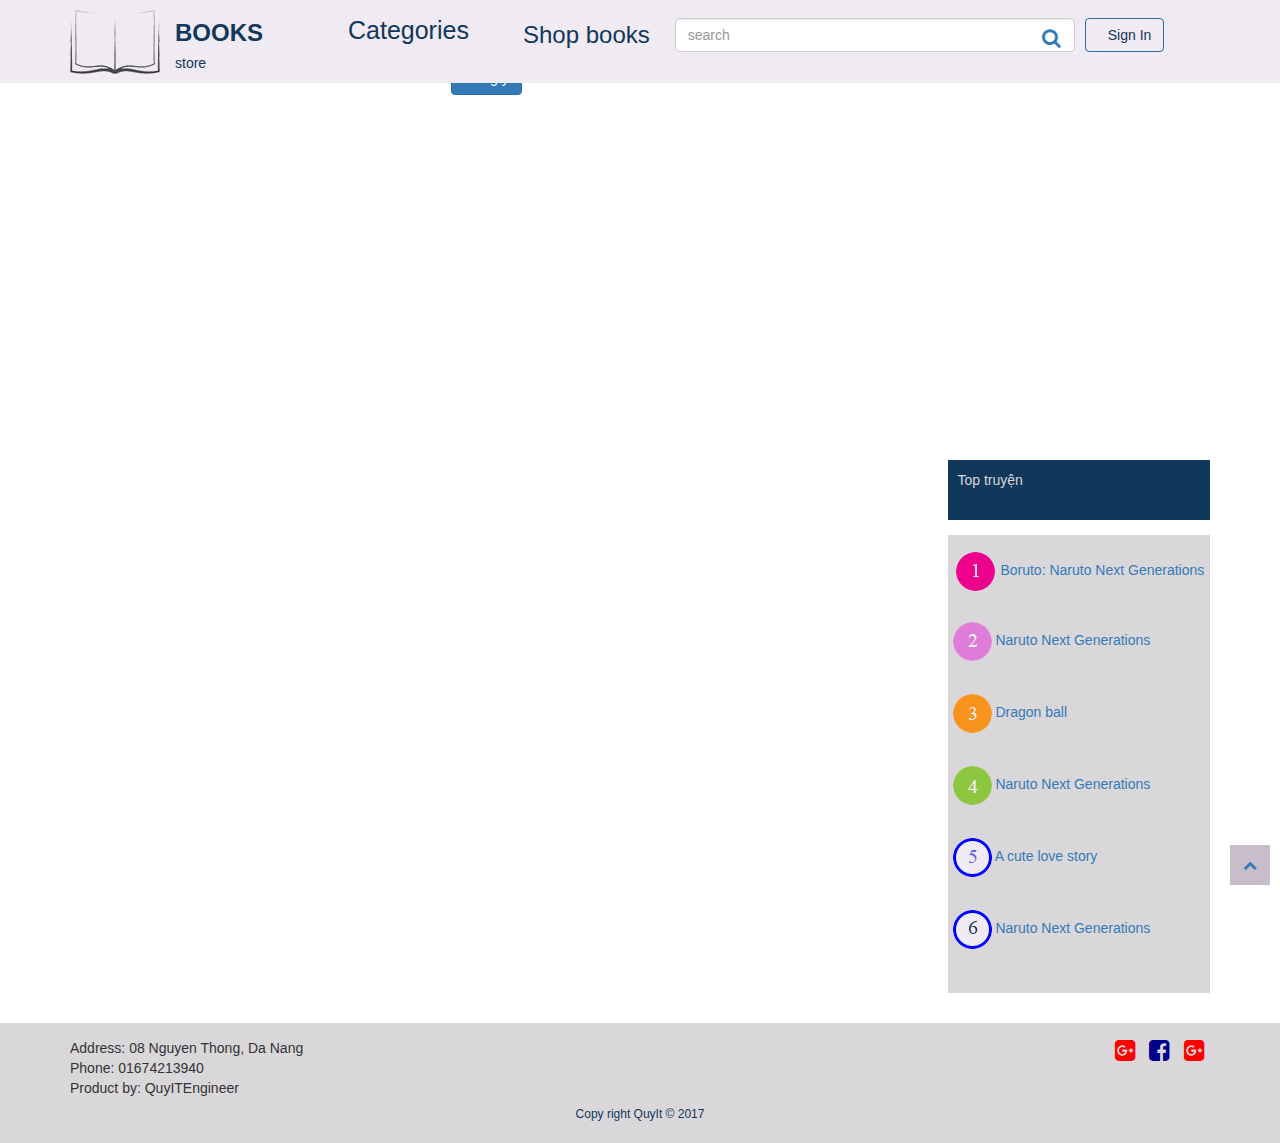
==== buy_book_doraemon.html @ a125157a "finish css" ====
<!DOCTYPE html>
<html>
<head>
	<meta charset="UTF-8" name="viewport" content="width=device-width, initial-scale=1">
	<title>Books store</title>
	<link rel="stylesheet" href="css/font-awesome.min.css">
	<link rel="stylesheet" type="text/css" href="css/header.css">
	<link rel="stylesheet" type="text/css" href="css/footer.css">
	<link rel="stylesheet" type="text/css" href="css/common.css">
	<link rel="stylesheet" type="text/css" href="css/info.css">
	<link rel="stylesheet" type="text/css" href="css/buy_book_doraemon.css">
	<link rel="stylesheet" type="text/css" href="css/bootstrap.min.css">
	</head>
<body>
	<div id="wapper">
		<header>
		<div class="container">
			<div class="header main">
				<div class="logo">
					
					<div class="image_logo">
						<a href="index.html">
							<img src="images/book_logo.png">
						</a>
					</div>
					<a href="index.html">
						<div class="image_text">
							<p><h3><b>BOOKS</b></h3><h5>store</h5></p>
							
						</div>
					</a>
				</div>
				<nav class="navbar navbar-default" role="navigation" id="navbar_header">
					<div class="container-fluid">
						<!-- Brand and toggle get grouped for better mobile display -->
						<div class="navbar-header">
							<button type="button" class="navbar-toggle" data-toggle="collapse" data-target=".navbar-ex1-collapse">
								<span class="sr-only">Toggle navigation</span>
								<span class="icon-bar"></span>
								<span class="icon-bar"></span>
								<span class="icon-bar"></span>
							</button>
						</div>
				
						<!-- Collect the nav links, forms, and other content for toggling -->
						<div class="collapse navbar-collapse navbar-ex1-collapse">
							<div class="menu_header_list">
									<ul>
										<li>
											<a href="/index.html">Categories</a>

										</li>
											<ul class="ul1">
										        <li><a href="#">Truyện tranh</a></li>
										        <li><a href="#">Truyện bộ</a></li>
									        </ul>
									        <ul class="ul2">
									        	 <li><a href="#">Truyện dài</a></li>
										        <li><a href="#">Truyện dân gian</a></li>
									        </ul>
									</ul>
								</div>
							<ul class="nav navbar-nav">
								<li><a href="#" id="shop_book">Shop books</a></li>
							</ul>
							<form action="" class="search-form">
				                <div class="form-group has-feedback">
				            		<input type="text" class="form-control" name="search" id="search" placeholder="search">
				              		<a href="#"><span class="fa fa-search fa-fw"></span></a>
				            	</div>
				            </form>
							<button type="button" class="btn btn-primary sing_in">
								<a class="sing_in" href="signin.html">Sign In</a>
							</button>
						</div><!-- /.navbar-collapse -->
					</div>
				</nav>
			</div>
		</div>
	</header>

        <div class="container">
            <div class="row">
                <div class="col-xs-9 col-sm-9 col-md-9 col-lg-9">
                    
					<div class="textThongBao">
						<p id="demo" title="yourMap">Xin xác thực vị trí của bạn để chúng tôi giao hàng</p>
					</div>
					<button class="btn btn-primary" onclick="getLocation();">Đồng ý</button>

					<div id="mapholder" ></div>
                </div>
                <div class="col-xs-3 col-sm-3 col-md-3 col-lg-3">
                    <div class="title_new_story">
                        <p class="color_text">Fans of Books store</p>
                    </div>
                    <div class="content_new_face">
                        <iframe src="https://www.facebook.com/plugins/page.php?href=https%3A%2F%2Fwww.facebook.com%2Ftiengnhatgiaotiepdanang%2F&tabs=timeline&width=265&height=350&small_header=true&adapt_container_width=true&hide_cover=false&show_facepile=true&appId" width="255" height="350" style="border:none;overflow:hidden" scrolling="no" frameborder="0" allowTransparency="true"></iframe>
                    </div>
                    <div class="title_new_story">
						<p class="color_text">Top truyện</p>
					</div>
					<div class="content_top_story">
						<div class="top_xephang">
							<img src="images/icon_top.png">
							<a href="#" class="text_top">Boruto: Naruto Next Generations</a>
						</div>
						<div class="top_xephang">
							<img src="images/icon_top02.png">
							<a href="#" class="text_top">Naruto Next Generations</a>
						</div>
						<div class="top_xephang">
							<img src="images/icon_top03.png">
							<a href="#" class="text_top">Dragon ball</a>
						</div>
						<div class="top_xephang">
							<img src="images/icon_top04.png">
							<a href="#" class="text_top">Naruto Next Generations</a>
						</div>
						<div class="top_xephang">
							<img src="images/icon_top05.png">
							<a href="#" class="text_top">A cute love story</a>
						</div>
						<div class="top_xephang">
							<img src="images/icon_top06.png">
							<a href="#" class="text_top">Naruto Next Generations</a>
						</div>
						
					</div>
                </div>
            </div>
        </div>
        
		<div class="up">
			<div class="gototop">
				<a href="#"><span class="fa fa-chevron-up fa-fw"></span></a>
			</div>
		</div>

        <footer>
            <div class="container">
                <div class="wdth_footer_60">
                    <p>Address: 08 Nguyen Thong, Da Nang <br>
                        Phone: 01674213940 <br>
                        Product by: QuyITEngineer</p>
                </div>
                <div class="wdth_footer_40">
                    <span class="fa fa-google-plus-square fa-fw"></span>
                    <span class="fa fa-facebook-square fa-fw"></span>
                    <span class="fa fa-google-plus-square fa-fw"></span>

                </div>
                <div class="book_text_center">
                    <h6>Copy right QuyIt &copy 2017</h6>
                </div>
            </div>
        </footer>
	</div>

	
<script>
    	var x = document.getElementById("demo");

function getLocation() {
    if (navigator.geolocation) {
        navigator.geolocation.getCurrentPosition(showPosition, showError);
    } else {
        x.innerHTML = "Geolocation is not supported by this browser.";
    }
}

function showPosition(position) {
    var latlon = position.coords.latitude + "," + position.coords.longitude;
    var img_url = "https://maps.googleapis.com/maps/api/staticmap?center="
    +latlon+"&zoom=14&size=850x300&key=AIzaSyBu-916DdpKAjTmJNIgngS6HL_kDIKU0aU";
    document.getElementById("mapholder").innerHTML = "<img src='"+img_url+"'>";
}
// get a free API key from Google.

function showError(error) {
    switch(error.code) {
        case error.PERMISSION_DENIED:
            x.innerHTML = "User denied the request for Geolocation."
            break;
        case error.POSITION_UNAVAILABLE:
            x.innerHTML = "Location information is unavailable."
            break;
        case error.TIMEOUT:
            x.innerHTML = "The request to get user location timed out."
            break;
        case error.UNKNOWN_ERROR:
            x.innerHTML = "An unknown error occurred."
            break;
    }
}
</script>

    <script type="text/javascript" src="js/jquery.min.js"></script>
    <script type="text/javascript" src="js/bootstrap.js"></script>
    

</body>
</html>
---- css/header.css ----
header{
	height: 83px;
	width: 100%;
	background-color: #f0eaf2;
	position: fixed;
	z-index: 1;
}
#shop_book{
	    color: #11375b;
	}
nav#navbar_header {
    float: left;
    width: 80%;
    background-color: #f0eaf2;
    border: none;
    font-size: 24px;
    margin-top: 10px;
}
.header.main{
	display: flex;
	margin: auto;
	position: relative;
}
.logo{
	float: left;
	width: 20%;
	position: relative;
}
.image_logo{
	position: absolute;
	top: 10px;
}
.image_text{
	position: absolute;
	left: 105px;
	color: #11375b;
}
.menu_header_list ul, .menu_header_list li{
	list-style: none;
	margin: 0px;
	padding: 0px;
	position: relative;
	float: left;
	z-index: 1;
}
.menu_header_list ul li a{
	width: 160px;
	height: 38px;
	display: block;
	text-decoration: none;
	font-size: 25px;
	line-height: 40px;
	background-color: #f0eaf2;
	color: #11375b;
}
.menu_header_list ul ul li a{
	width: 150px;
	text-align: left;
	padding-left: 0px;
	font-size: 16px;
}
.menu_header_list li a:hover{
	background-color: #dad7db;
}
.menu_header_list ul ul{
	position: absolute;
	top: 38px;
	visibility: hidden;
}
.menu_header_list ul:hover ul{
	visibility: visible;

}
ul.ul2 {
	position: absolute;
	left: 130px;
}
.search-form {
	float: left;
	position: relative;
	top: 8px;
	width: 400px;
	margin-left: 10px;
}
.sing_in{
	margin-left: 10px;
	text-decoration: none;
	list-style: none;
	background-color: #f0eaf2;
	color: #11375b;
}
.sing_in:hover{
	background-color: #f0eaf2;
	color: #11375b;
	list-style: none;
	text-decoration: none;
}

.menu_header_list {margin-left: 20px;}
span.fa.fa-search.fa-fw {
	position: absolute;
	top: 10px;
	font-size: 20px;
	right: 10px;
}
.menu_logo{
	float: left;
	width: 80%;
	height: 80px;
}
button.btn.btn-primary.sing_in {
    background-color: #f0eaf2;
    color: #11375b;
    margin-top: 8px;
}
@media only screen and (max-width: 1360px){
	nav#navbar_header {
	    float: left;
	    width: 80%;
	    background-color: #f0eaf2;
	    border: none;
	    font-size: 24px;
	    margin-top: 10px;
	}
	.logo {
	    float: left;
	    width: 20%;
	    position: relative;
	}
	
}
@media only screen and (max-width: 992px) and (min-width: 768px){
	.menu_header_list ul li a {
	    width: 125px;
	    height: 38px;
	    display: block;
	    text-decoration: none;
	    font-size: 20px;
	    line-height: 40px;
	    background-color: #f0eaf2;
	    color: #11375b;
	    margin-top: 5px;
	}
	.navbar-default .navbar-nav>li>a {
	    color: #11375b;
	    font-size: 20px;
	}
	.search-form {
	    float: left;
	    position: relative;
	    top: 8px;
	    width: 103px;
	    margin-left: 10px;
	}
	nav#navbar_header {
	    float: left;
	    width: 85%;
	    background-color: #f0eaf2;
	    border: none;
	    font-size: 24px;
	    margin-left: 80px;
	    margin-top: 10px;
	}
	.logo {
	    float: left;
	    width: 15%;
	    position: relative;
	}
}
@media only screen and (max-width: 1200px) and (min-width: 992px){
	.menu_header_list ul li a {
	    width: 160px;
	    height: 38px;
	    display: block;
	    text-decoration: none;
	    font-size: 20px;
	    line-height: 40px;
	    background-color: #f0eaf2;
	    color: #11375b;
	    margin-top: 5px;
	}
	.navbar-default .navbar-nav>li>a {
	    color: #11375b;
	    font-size: 20px;
	}
	.search-form {
	    float: left;
	    position: relative;
	    top: 8px;
	    width: 172px;
	    margin-left: 10px;
	}
	nav#navbar_header {
	    float: left;
	    width: 80%;
	    background-color: #f0eaf2;
	    border: none;
	    font-size: 24px;
	    margin-left: 80px;
	    margin-top: 10px;
	}
	.logo {
	    float: left;
	    width: 20%;
	    margin-left: 50px;
	    position: relative;
	}
}
/*@media only screen and (max-width: 768px){
	.menu_header_list ul li a {
	    width: 160px;
	    height: 38px;
	    display: block;
	    text-decoration: none;
	    font-size: 20px;
	    line-height: 40px;
	    background-color: #f0eaf2;
	    color: #11375b;
	    margin-top: 5px;
	}
	.navbar-default .navbar-nav>li>a {
	    color: #11375b;
	    font-size: 20px;
	}
	.search-form {
	    float: left;
	    position: relative;
	    top: 8px;
	    width: 200px;
	    margin-left: 10px;
	}
	nav#navbar_header {
	    float: left;
	    width: 70%;
	    background-color: #f0eaf2;
	    border: none;
	    font-size: 24px;
	    margin-left: 80px;
	    margin-top: 10px;
	}
	.logo {
	    float: left;
	    width: 20%;
	    margin-left: 50px;
	    position: relative;
	}
}*/
@media only screen and (max-width: 768px){
	
	nav#navbar_header {
	    float: left;
	    width: 85%;
	    background-color: #f0eaf2;
	    border: none;
	    font-size: 24px;
	    margin-left: 80px;
	    /* margin-top: 10px; */
	}
	.logo {
	    float: left;
	    width: 15%;
	    margin-left: 50px;
	    position: relative;
	    z-index: 1;
	}
	.search-form {
	    float: left;
	    position: relative;
	    top: 8px;
	    width: 98px;
	    margin-left: 10px;
	}
	.navbar-default .navbar-nav>li>a {
	    color: #11375b;
	    font-size: 16px;
	    margin-top: -5px;
	}
	.menu_header_list ul li a {
	    width: 100px;
	    height: 38px;
	    display: block;
	    text-decoration: none;
	    font-size: 16px;
	    line-height: 40px;
	    background-color: #f0eaf2;
	    color: #11375b;
	    margin-top: 0px;
	}
	.menu_header_list ul li a {
	    width: 100px;
	    height: 38px;
	    display: block;
	    text-decoration: none;
	    font-size: 16px;
	    line-height: 40px;
	    background-color: #f0eaf2;
	    color: #11375b;
	    margin-top: 0px;
	}

}
---- css/footer.css ----
.book_text_center{
		/* padding-bottom: 5%; */
		text-align: center;
		color: #11375b;
		clear: both;
	}
	span.fa.fa-google-plus-square.fa-fw {
		font-size: 24px;
		color: red;
	}

	span.fa.fa-facebook-square.fa-fw {
		font-size: 24px;
		color: darkblue;
	}
	footer{
		margin-top: 30px;
		height: 120px;
		clear: both;
		background-color: #dad7db;
	}
	.wdth_footer_60{
		float: left;
		width: 60%;
		margin-top: 15px;
	}
	.wdth_footer_40{
		float: left;
		width: 40%;
		margin-top: 15px;
		text-align: right;
	}
	.author-web{
		list-style: square;
	}
---- css/common.css ----
.color_text{
		color: #dad7db;
	}
	body{
		/*width: 1920px;*/
		padding: 0px;
		margin: 0px;
		font-family: "Open Sans", Sans-serif;
		/* font-size: 14px;*/
	}
	/*@media all and (max-width: 1366px) {
	   body {
		width: 1136px;
		  font-family: Verdana,sans-serif;
		 font-size: 14px;
	   }
	}*/
	/*@media all and (max-width: 1366px){
		 #layout{
			width: 1170px;
			display: flex;
			margin: auto;
		}
	}
	@media all and (max-width: 1366px){
		#header{
			height: 150px;
			width: 1366px;
			background-color: #11375b;
		}
	}*/
div#wapper {
    width: 100%;
    margin: 0px;
    padding: 0px;
}

.container {
    padding-left: 0px;
    padding-right: 0px;
}
.gototop {
    position: fixed;
    bottom: 15px;
    right: 10px;
    width: 40px;
    height: 40px;
    background-color: #c7bdcb;
    text-align: center;
    padding-top: 10px;
    animation-name: gototop;
    animation-duration: 4s; 
}
::-webkit-scrollbar {
    width: 12px;
}

::-webkit-scrollbar-track {
    -webkit-box-shadow: inset 0 0 6px rgba(0,0,0,0.3);
    border-radius: 10px;
}

::-webkit-scrollbar-thumb {
    border-radius: 10px;
    -webkit-box-shadow: inset 0 0 6px rgba(0,0,0,0.5);
}

@keyframes  gototop{
	from{ background-color: 	#FFEBCD }
	to{background-color: 	#c7bdcb}
}
---- css/info.css ----
.title_new_story {
    margin-top: 15px;
    background-color: #11375b;
    height: 60px;
    padding-top: 10px;
    padding-left: 10px;
}
.content_new_face {
    margin-top: 15px;
}
.title_link{
    background-image: url("../images/info/link_title.png");
    width: 112px;
    height: 64px;
    position: relative;
    margin-top: 14px;
    padding-top: 20px;
    padding-left: 5px;
}
.content_info{
    background-color: #dad7db;
    width: 100%;
    height: 1300px;
    margin-top: 15px;
    padding: 5px 0px 0px 5px;
}
.content-introduction{
    clear: both;
    margin-left: 5px;
}
.introduction{
    border-top: solid 5px  #11375b;
    padding-top: 10px;
}
p.introduction:first-letter{
    font-size: 3em;
}

.info-story {
    padding: 5px 0px 0px 15px;
}

.row.gioi_thieu {
    position: relative;
}

.read-and-buy {
    position: absolute;
    bottom: 0px;
    right: 20%;
}

.all-chapter {
    padding-left: 5px;
}
.content_top_story {
    height: 458px;
    margin-top: 15px;
    background-color: #dad7db;
}
.top_xephang {
    padding-top: 15px;
    padding-left: 5px;
    height: 72px;
}

.col-xs-7.col-sm-7.col-md-7.col-lg-7.more_info {
    position: static;
}
#image_big_info{
    width: 100%;
}
#chapter01:visited {
    color:  #8A2BE2;
    text-decoration: none;
}
#chapter01:hover {
    color: black;
}
.white_space{
    white-space: pre-line;
}
#name-story{
    font-weight: bold;
    border-bottom: 10px solid transparent;
    padding-bottom: 15px;
    margin-right: 15px;
    -webkit-border-image: url(../images/border.png) 30 stretch; /* Safari 3.1-5 */
    -o-border-image: url(../images/border.png) 30 stretch; /* Opera 11-12.1 */
    border-image: url(../images/border.png) 30 stretch;
}
.overflow-chapter{
    height: 317px;
    overflow: auto;
}

.hover_button_info{
    vertical-align: middle;
    width: auto;
    height: auto;
    background: none;
    transition: width 2s, height 2s;
}
.hover_button_info:hover {
    width: 180px;
}
---- css/buy_book_doraemon.css ----
[title~=yourMap] {
	border-bottom:  1px solid black;
}
div.textThongBao>p{
	margin-top: 30px;
}
div.textThongBao+button{
	margin-left: 45%;
}
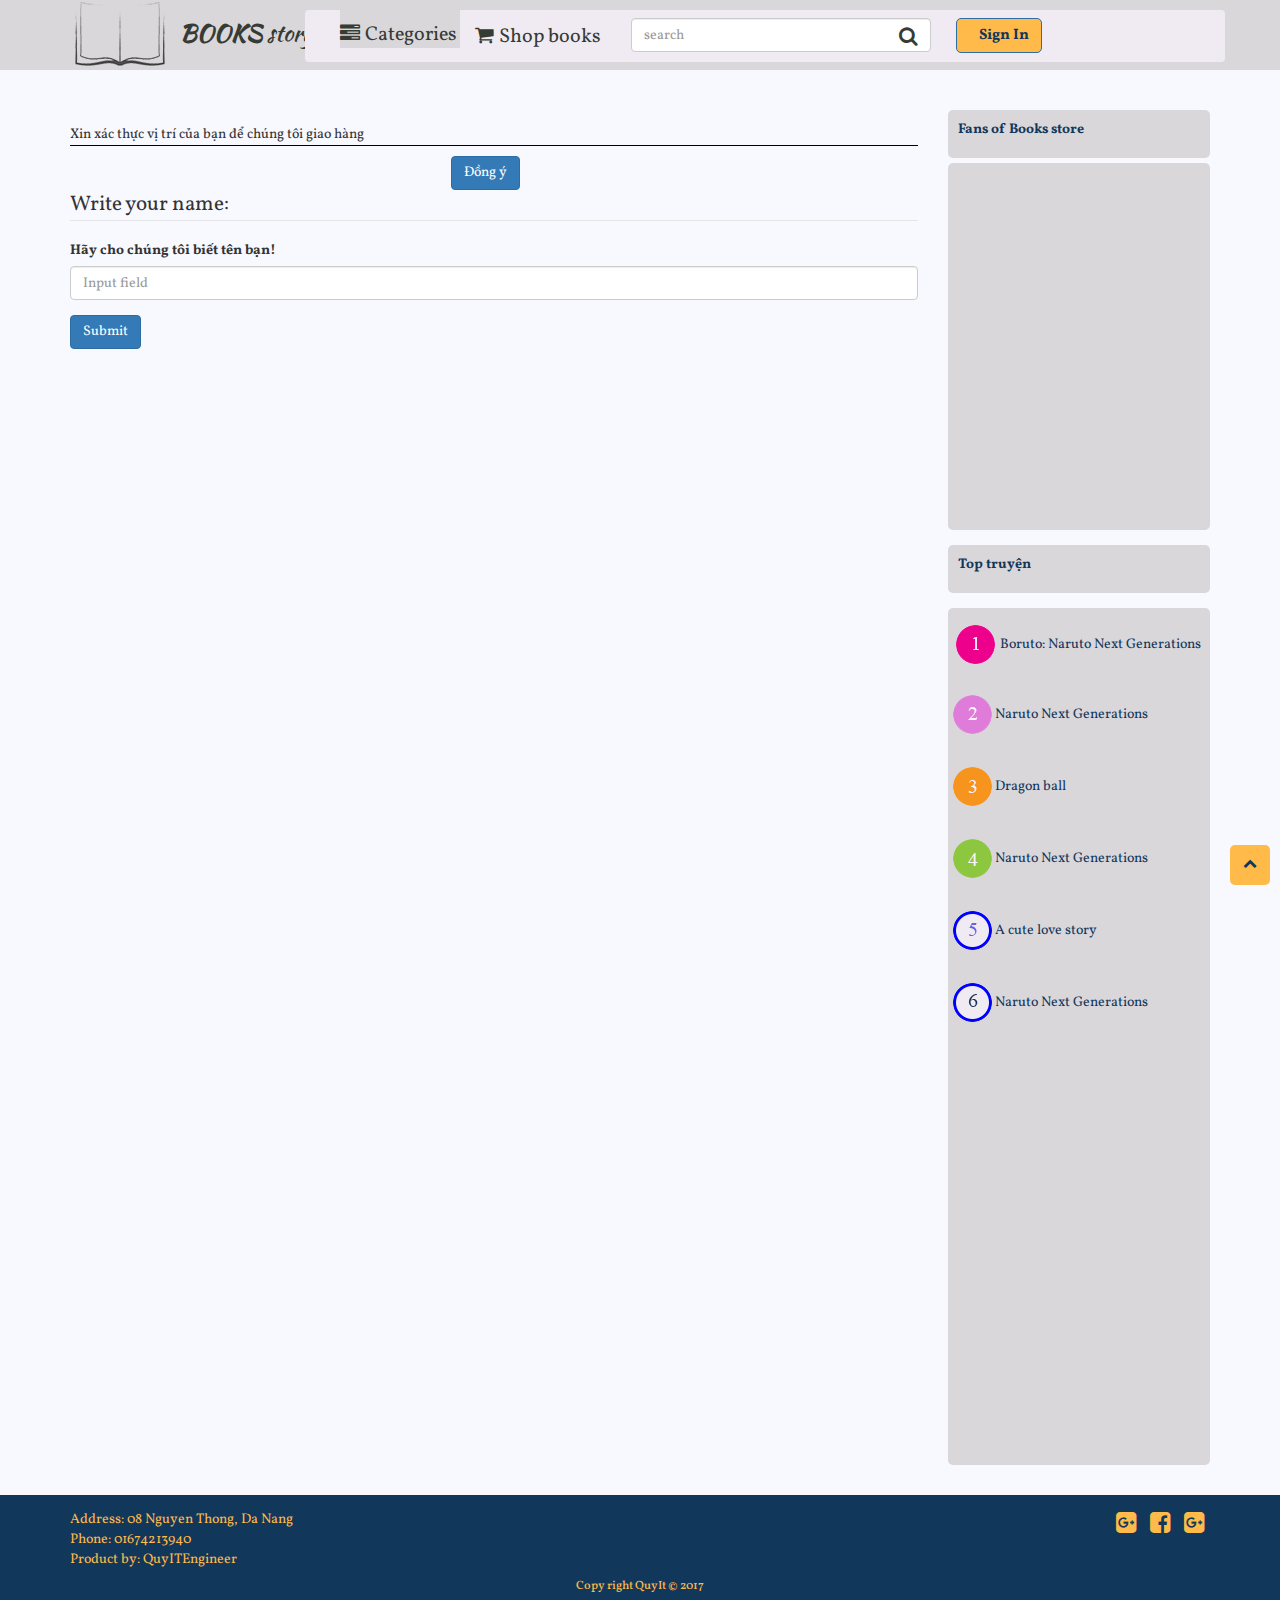
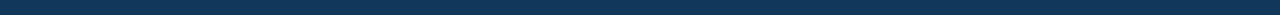
==== commit 78a5bbbc: "beautyful" ====
--- a/buy_book_doraemon.html
+++ b/buy_book_doraemon.html
@@ -3,134 +3,155 @@
 <head>
 	<meta charset="UTF-8" name="viewport" content="width=device-width, initial-scale=1">
 	<title>Books store</title>
+	<link href="https://fonts.googleapis.com/css?family=Vollkorn" rel="stylesheet">
+    <link href="https://fonts.googleapis.com/css?family=Kaushan+Script" rel="stylesheet">
+	<link rel="stylesheet" type="text/css" href="css/bootstrap.min.css">
 	<link rel="stylesheet" href="css/font-awesome.min.css">
 	<link rel="stylesheet" type="text/css" href="css/header.css">
 	<link rel="stylesheet" type="text/css" href="css/footer.css">
 	<link rel="stylesheet" type="text/css" href="css/common.css">
 	<link rel="stylesheet" type="text/css" href="css/info.css">
 	<link rel="stylesheet" type="text/css" href="css/buy_book_doraemon.css">
-	<link rel="stylesheet" type="text/css" href="css/bootstrap.min.css">
 	</head>
 <body>
 	<div id="wapper">
 		<header>
-		<div class="container">
-			<div class="header main">
-				<div class="logo">
+			<div class="container">
+				<div class="header main">
+					<div class="logo">
+						
+						<div class="image_logo">
+							<a href="index.html">
+								<img src="images/book_logo.png">
+							</a>
+						</div>
+						<a href="index.html">
+							<div class="image_text">
+								<p><h3 class="textlogo_h3"><b>BOOKS</b>&nbsp<span class="story">story</span></h3></p>
+								
+							</div>
+						</a>
+					</div>
+					<nav class="navbar navbar-default" role="navigation" id="navbar_header">
+						<div class="container-fluid">
+							<!-- Brand and toggle get grouped for better mobile display -->
+							<div class="navbar-header">
+								<button type="button" class="navbar-toggle" data-toggle="collapse" data-target=".navbar-ex1-collapse">
+									<span class="sr-only">Toggle navigation</span>
+									<span class="icon-bar"></span>
+									<span class="icon-bar"></span>
+									<span class="icon-bar"></span>
+								</button>
+							</div>
 					
-					<div class="image_logo">
-						<a href="index.html">
-							<img src="images/book_logo.png">
-						</a>
-					</div>
-					<a href="index.html">
-						<div class="image_text">
-							<p><h3><b>BOOKS</b></h3><h5>store</h5></p>
-							
+							<!-- Collect the nav links, forms, and other content for toggling -->
+							<div class="collapse navbar-collapse navbar-ex1-collapse">
+								<div class="menu_header_list">
+										<ul>
+											<li>
+												<a href="/index.html">
+													<span class="fa fa-tasks fw"></span>Categories</a>
+
+											</li>
+												<ul class="ul1">
+											        <li><a href="#">Truyện tranh</a></li>
+											        <li><a href="#">Truyện bộ</a></li>
+										        </ul>
+										        <ul class="ul2">
+										        	 <li><a href="#">Truyện dài</a></li>
+											        <li><a href="#">Truyện hay</a></li>
+										        </ul>
+										</ul>
+									</div>
+								<ul class="nav navbar-nav">
+									<li><a href="#" id="shop_book">
+										<span class="fa fa-shopping-cart fw"></span>Shop books</a>
+									</li>
+								</ul>
+								<form action="" class="search-form">
+					                <div class="form-group has-feedback">
+					            		<input type="text" class="form-control" name="search" id="search" placeholder="search">
+					              		<a href="#"><span id="search-icon" class="fa fa-search fa-fw"></span></a>
+					            	</div>
+					            </form>
+								<button type="button" class="btn btn-primary sing_in">
+									<a class="sing_in" href="signin.html">Sign In</a>
+								</button>
+							</div><!-- /.navbar-collapse -->
 						</div>
-					</a>
-				</div>
-				<nav class="navbar navbar-default" role="navigation" id="navbar_header">
-					<div class="container-fluid">
-						<!-- Brand and toggle get grouped for better mobile display -->
-						<div class="navbar-header">
-							<button type="button" class="navbar-toggle" data-toggle="collapse" data-target=".navbar-ex1-collapse">
-								<span class="sr-only">Toggle navigation</span>
-								<span class="icon-bar"></span>
-								<span class="icon-bar"></span>
-								<span class="icon-bar"></span>
-							</button>
+					</nav>
+				</div>
+			</div>
+		</header>
+
+    <div class="container fix_header">
+        <div class="row">
+            <div class="col-xs-9 col-sm-9 col-md-9 col-lg-9">
+                
+				<div class="textThongBao">
+					<p id="demo" title="yourMap">Xin xác thực vị trí của bạn để chúng tôi giao hàng</p>
+				</div>
+				<button class="btn btn-primary" onclick="getLocation();">Đồng ý</button>
+
+				<div id="mapholder" ></div>
+				<div class="ap-dung-jquery">
+					<form action="javascript:void(0)" method="" role="form">
+						<legend>Write your name:</legend>
+					
+						<div class="form-group">
+							<label for="">Hãy cho chúng tôi biết tên bạn!</label>
+							<input type="text" class="form-control" id="input_your_name" placeholder="Input field">
 						</div>
-				
-						<!-- Collect the nav links, forms, and other content for toggling -->
-						<div class="collapse navbar-collapse navbar-ex1-collapse">
-							<div class="menu_header_list">
-									<ul>
-										<li>
-											<a href="/index.html">Categories</a>
-
-										</li>
-											<ul class="ul1">
-										        <li><a href="#">Truyện tranh</a></li>
-										        <li><a href="#">Truyện bộ</a></li>
-									        </ul>
-									        <ul class="ul2">
-									        	 <li><a href="#">Truyện dài</a></li>
-										        <li><a href="#">Truyện dân gian</a></li>
-									        </ul>
-									</ul>
-								</div>
-							<ul class="nav navbar-nav">
-								<li><a href="#" id="shop_book">Shop books</a></li>
-							</ul>
-							<form action="" class="search-form">
-				                <div class="form-group has-feedback">
-				            		<input type="text" class="form-control" name="search" id="search" placeholder="search">
-				              		<a href="#"><span class="fa fa-search fa-fw"></span></a>
-				            	</div>
-				            </form>
-							<button type="button" class="btn btn-primary sing_in">
-								<a class="sing_in" href="signin.html">Sign In</a>
-							</button>
-						</div><!-- /.navbar-collapse -->
-					</div>
-				</nav>
-			</div>
-		</div>
-	</header>
-
-        <div class="container">
-            <div class="row">
-                <div class="col-xs-9 col-sm-9 col-md-9 col-lg-9">
-                    
-					<div class="textThongBao">
-						<p id="demo" title="yourMap">Xin xác thực vị trí của bạn để chúng tôi giao hàng</p>
-					</div>
-					<button class="btn btn-primary" onclick="getLocation();">Đồng ý</button>
-
-					<div id="mapholder" ></div>
-                </div>
-                <div class="col-xs-3 col-sm-3 col-md-3 col-lg-3">
-                    <div class="title_new_story">
-                        <p class="color_text">Fans of Books store</p>
-                    </div>
-                    <div class="content_new_face">
-                        <iframe src="https://www.facebook.com/plugins/page.php?href=https%3A%2F%2Fwww.facebook.com%2Ftiengnhatgiaotiepdanang%2F&tabs=timeline&width=265&height=350&small_header=true&adapt_container_width=true&hide_cover=false&show_facepile=true&appId" width="255" height="350" style="border:none;overflow:hidden" scrolling="no" frameborder="0" allowTransparency="true"></iframe>
-                    </div>
-                    <div class="title_new_story">
-						<p class="color_text">Top truyện</p>
-					</div>
-					<div class="content_top_story">
-						<div class="top_xephang">
-							<img src="images/icon_top.png">
-							<a href="#" class="text_top">Boruto: Naruto Next Generations</a>
-						</div>
-						<div class="top_xephang">
-							<img src="images/icon_top02.png">
-							<a href="#" class="text_top">Naruto Next Generations</a>
-						</div>
-						<div class="top_xephang">
-							<img src="images/icon_top03.png">
-							<a href="#" class="text_top">Dragon ball</a>
-						</div>
-						<div class="top_xephang">
-							<img src="images/icon_top04.png">
-							<a href="#" class="text_top">Naruto Next Generations</a>
-						</div>
-						<div class="top_xephang">
-							<img src="images/icon_top05.png">
-							<a href="#" class="text_top">A cute love story</a>
-						</div>
-						<div class="top_xephang">
-							<img src="images/icon_top06.png">
-							<a href="#" class="text_top">Naruto Next Generations</a>
-						</div>
-						
-					</div>
-                </div>
+						<button type="button" class="btn btn-primary" id="showname">Submit</button>
+					</form>
+					<div class="showvalue">
+						<h2></h2>
+					</div>
+				</div>
+            </div>
+            <div class="col-xs-3 col-sm-3 col-md-3 col-lg-3">
+                <div class="title_new_story">
+                    <p class="color_text">Fans of Books store</p>
+                </div>
+                <div class="content_new_face">
+                    <iframe src="https://www.facebook.com/plugins/page.php?href=https%3A%2F%2Fwww.facebook.com%2Ftiengnhatgiaotiepdanang%2F&tabs=timeline&width=265&height=350&small_header=true&adapt_container_width=true&hide_cover=false&show_facepile=true&appId" width="255" height="350" style="border:none;overflow:hidden" scrolling="no" frameborder="0" allowTransparency="true"></iframe>
+                </div>
+                <div class="title_new_story">
+					<p class="color_text">Top truyện</p>
+				</div>
+				<div class="content_top_story">
+					<div class="top_xephang">
+						<img src="images/icon_top.png">
+						<a href="#" class="text_top">Boruto: Naruto Next Generations</a>
+					</div>
+					<div class="top_xephang">
+						<img src="images/icon_top02.png">
+						<a href="#" class="text_top">Naruto Next Generations</a>
+					</div>
+					<div class="top_xephang">
+						<img src="images/icon_top03.png">
+						<a href="#" class="text_top">Dragon ball</a>
+					</div>
+					<div class="top_xephang">
+						<img src="images/icon_top04.png">
+						<a href="#" class="text_top">Naruto Next Generations</a>
+					</div>
+					<div class="top_xephang">
+						<img src="images/icon_top05.png">
+						<a href="#" class="text_top">A cute love story</a>
+					</div>
+					<div class="top_xephang">
+						<img src="images/icon_top06.png">
+						<a href="#" class="text_top">Naruto Next Generations</a>
+					</div>
+					
+				</div>
             </div>
         </div>
+    </div>
         
+	
+
 		<div class="up">
 			<div class="gototop">
 				<a href="#"><span class="fa fa-chevron-up fa-fw"></span></a>
@@ -197,6 +218,7 @@
 
     <script type="text/javascript" src="js/jquery.min.js"></script>
     <script type="text/javascript" src="js/bootstrap.js"></script>
+    <script type="text/javascript" src="js/buy_book.js"></script>
     
 
 </body>
--- a/css/header.css
+++ b/css/header.css
@@ -1,17 +1,59 @@
 header{
-	height: 83px;
+	height: 70px;
 	width: 100%;
-	background-color: #f0eaf2;
+	background-color: #dad7db;
 	position: fixed;
 	z-index: 1;
 }
+.form-control {
+    display: block;
+    width: 100%;
+    height: 34px;
+    padding: 6px 12px;
+    font-size: 14px;
+    line-height: 1.42857143;
+    color: #11375b;
+    background-color: #fff;
+    background-image: none;
+    border: 1px solid #ccc;
+    border-radius: 4px;
+    -webkit-box-shadow: inset 0 1px 1px rgba(0,0,0,.075);
+    box-shadow: inset 0 1px 1px rgba(0,0,0,.075);
+    -webkit-transition: border-color ease-in-out .15s,-webkit-box-shadow ease-in-out .15s;
+    -o-transition: border-color ease-in-out .15s,box-shadow ease-in-out .15s;
+    transition: border-color ease-in-out .15s,box-shadow ease-in-out .15s;
+}
+h3.textlogo_h3 {
+    color: #363B34;
+    font-size: 23px;
+    font-family: 'Kaushan Script', cursive;
+}
+
+h4.textlogo_h4 {
+    font-size: 16px;
+}
+span.fa.fa-tasks.fw {
+    margin-right: 5px;
+}
+
+span.fa.fa-shopping-cart.fw {
+    margin-right: 5px;
+}
+#search-icon{
+	color: #363B34;
+}
+.container-fluid {
+    padding-left: 0px;
+    padding-right: 0px;
+}
 #shop_book{
-	    color: #11375b;
+	    color: #363B34;
+	    font-size: 20px;
 	}
 nav#navbar_header {
-    float: left;
-    width: 80%;
-    background-color: #f0eaf2;
+    float: right;
+    width: 65%;
+    background-color: #dad7db;
     border: none;
     font-size: 24px;
     margin-top: 10px;
@@ -20,19 +62,21 @@
 	display: flex;
 	margin: auto;
 	position: relative;
+	margin-left: 20px;
 }
 .logo{
 	float: left;
-	width: 20%;
+	width: 35%;
 	position: relative;
 }
 .image_logo{
 	position: absolute;
-	top: 10px;
+	top: 2px;
 }
 .image_text{
 	position: absolute;
 	left: 105px;
+	top: 0px;
 	color: #11375b;
 }
 .menu_header_list ul, .menu_header_list li{
@@ -44,20 +88,21 @@
 	z-index: 1;
 }
 .menu_header_list ul li a{
-	width: 160px;
+	width: 120px;
 	height: 38px;
 	display: block;
 	text-decoration: none;
-	font-size: 25px;
+	font-size: 20px;
 	line-height: 40px;
-	background-color: #f0eaf2;
-	color: #11375b;
+	background-color: #dad7db;
+	color: #363B34;
+	padding-top: 5px;
 }
 .menu_header_list ul ul li a{
-	width: 150px;
+	width: 120px;
 	text-align: left;
 	padding-left: 0px;
-	font-size: 16px;
+	font-size: 14px;
 }
 .menu_header_list li a:hover{
 	background-color: #dad7db;
@@ -73,33 +118,36 @@
 }
 ul.ul2 {
 	position: absolute;
-	left: 130px;
+	left: 120px;
 }
 .search-form {
-	float: left;
-	position: relative;
-	top: 8px;
-	width: 400px;
-	margin-left: 10px;
+    float: left;
+    position: relative;
+    top: 8px;
+    width: 300px;
+    margin-left: 15px;
+    margin-right: 15px;
 }
 .sing_in{
+	font-weight: bold;
 	margin-left: 10px;
 	text-decoration: none;
 	list-style: none;
-	background-color: #f0eaf2;
+	background-color: #FFBA49;
+	border-radius: 5px;
 	color: #11375b;
 }
 .sing_in:hover{
-	background-color: #f0eaf2;
+	/*background-color: #11375B;
 	color: #11375b;
-	list-style: none;
+	list-style: none;*/
 	text-decoration: none;
 }
 
 .menu_header_list {margin-left: 20px;}
 span.fa.fa-search.fa-fw {
 	position: absolute;
-	top: 10px;
+	top: 8px;
 	font-size: 20px;
 	right: 10px;
 }
@@ -109,8 +157,9 @@
 	height: 80px;
 }
 button.btn.btn-primary.sing_in {
-    background-color: #f0eaf2;
+    background-color: #FFBA49;
     color: #11375b;
+    font-size: 15px;
     margin-top: 8px;
 }
 @media only screen and (max-width: 1360px){
@@ -139,7 +188,7 @@
 	    line-height: 40px;
 	    background-color: #f0eaf2;
 	    color: #11375b;
-	    margin-top: 5px;
+	    margin-top: 0px;
 	}
 	.navbar-default .navbar-nav>li>a {
 	    color: #11375b;
@@ -158,7 +207,7 @@
 	    background-color: #f0eaf2;
 	    border: none;
 	    font-size: 24px;
-	    margin-left: 80px;
+	    margin-left: 100px;
 	    margin-top: 10px;
 	}
 	.logo {
@@ -177,7 +226,7 @@
 	    line-height: 40px;
 	    background-color: #f0eaf2;
 	    color: #11375b;
-	    margin-top: 5px;
+	    margin-top: 0px;
 	}
 	.navbar-default .navbar-nav>li>a {
 	    color: #11375b;
@@ -245,15 +294,15 @@
 	    position: relative;
 	}
 }*/
-@media only screen and (max-width: 768px){
+@media only screen and (max-width: 767px){
 	
 	nav#navbar_header {
 	    float: left;
-	    width: 85%;
-	    background-color: #f0eaf2;
-	    border: none;
-	    font-size: 24px;
-	    margin-left: 80px;
+	    width: 49%;
+	    background-color: #f0eaf2;
+	    border: none;
+	    font-size: 24px;
+	    margin-left: 188px;
 	    /* margin-top: 10px; */
 	}
 	.logo {
--- a/css/footer.css
+++ b/css/footer.css
@@ -1,32 +1,34 @@
 	.book_text_center{
 		/* padding-bottom: 5%; */
 		text-align: center;
-		color: #11375b;
+		color: #FFBA49;
 		clear: both;
 	}
 	span.fa.fa-google-plus-square.fa-fw {
 		font-size: 24px;
-		color: red;
+		color: #FFBA49;
 	}
 
 	span.fa.fa-facebook-square.fa-fw {
 		font-size: 24px;
-		color: darkblue;
+		color: #FFBA49;
 	}
 	footer{
 		margin-top: 30px;
 		height: 120px;
 		clear: both;
-		background-color: #dad7db;
+		background-color: #11375b;
 	}
 	.wdth_footer_60{
 		float: left;
 		width: 60%;
 		margin-top: 15px;
+		margin-left: 15px;
 	}
 	.wdth_footer_40{
 		float: left;
 		width: 40%;
+		margin-left: -30px;
 		margin-top: 15px;
 		text-align: right;
 	}
--- a/css/common.css
+++ b/css/common.css
@@ -1,11 +1,18 @@
+.hover_button_info:hover{
+    transform: scale(1.02);
+}
+.wdth_footer_60 p {
+    color: #FFBA49;
+}
 .color_text{
-		color: #dad7db;
+		font-weight: bold;
+		color: #11375b;
 	}
 	body{
 		/*width: 1920px;*/
 		padding: 0px;
 		margin: 0px;
-		font-family: "Open Sans", Sans-serif;
+		font-family: 'Vollkorn', serif;
 		/* font-size: 14px;*/
 	}
 	/*@media all and (max-width: 1366px) {
@@ -33,6 +40,7 @@
     width: 100%;
     margin: 0px;
     padding: 0px;
+    background-color: #F8F8FF;
 }
 
 .container {
@@ -45,11 +53,12 @@
     right: 10px;
     width: 40px;
     height: 40px;
-    background-color: #c7bdcb;
+    background-color: #FFBA49;
     text-align: center;
     padding-top: 10px;
     animation-name: gototop;
-    animation-duration: 4s; 
+    animation-duration: 4s;
+    border-radius: 5px;
 }
 ::-webkit-scrollbar {
     width: 12px;
--- a/css/info.css
+++ b/css/info.css
@@ -1,12 +1,26 @@
+.container.fix_header {
+    padding-top: 95px;
+}
 .title_new_story {
     margin-top: 15px;
-    background-color: #11375b;
-    height: 60px;
+    background-color: #dad7db;
+    border-radius: 5px;
+    height: 48px;
     padding-top: 10px;
     padding-left: 10px;
 }
 .content_new_face {
-    margin-top: 15px;
+    margin-top: 5px;
+    background-color: #dad7db;
+    padding: 5px;
+    border-radius: 5px;
+}
+.title-all-chapter {
+    color: #11375b;
+}
+a {
+    color: #11375b;
+    text-decoration: none;
 }
 .title_link{
     background-image: url("../images/info/link_title.png");
@@ -21,15 +35,17 @@
     background-color: #dad7db;
     width: 100%;
     height: 1300px;
-    margin-top: 15px;
+    margin-top: 5px;
     padding: 5px 0px 0px 5px;
+    border-radius: 5px;
 }
 .content-introduction{
     clear: both;
     margin-left: 5px;
+    color: #11375b;
 }
 .introduction{
-    border-top: solid 5px  #11375b;
+    border-top: solid 5px  #FFBA49;
     padding-top: 10px;
 }
 p.introduction:first-letter{
@@ -54,14 +70,16 @@
     padding-left: 5px;
 }
 .content_top_story {
-    height: 458px;
+    height: 857px;
     margin-top: 15px;
     background-color: #dad7db;
+    border-radius: 5px;
 }
 .top_xephang {
     padding-top: 15px;
     padding-left: 5px;
     height: 72px;
+    display: inline-block;
 }
 
 .col-xs-7.col-sm-7.col-md-7.col-lg-7.more_info {
@@ -82,6 +100,7 @@
 }
 #name-story{
     font-weight: bold;
+    color: #11375b;
     border-bottom: 10px solid transparent;
     padding-bottom: 15px;
     margin-right: 15px;
@@ -94,13 +113,102 @@
     overflow: auto;
 }
 
-.hover_button_info{
-    vertical-align: middle;
-    width: auto;
-    height: auto;
-    background: none;
-    transition: width 2s, height 2s;
-}
-.hover_button_info:hover {
+.hover_button_info:hover{
+    transform: scale(1.1);
+}
+/*.hover_button_info:hover {
     width: 180px;
+}*/
+.container.fix_header{
+    padding-top: 95px;
+}
+.row{
+    margin: 0px 0px 0px 0px;
+}
+@media screen and (max-width: 767px){
+    .table-responsive {
+        width: 100%;
+        margin-bottom: 15px;
+        border:none;
+    }
+}
+@media only screen and (min-width: 450px){
+    img.hover_button_info {
+        width: 90%;
+    }
+    .read-and-buy {
+        margin-top: 20px;
+        position: static;
+        display: inline-flex;
+        bottom: 0px;
+        right: 20%;
+    }
+    #image_big_info {
+        width: 100%;
+        height: 290px;
+    }
+}
+@media only screen and (min-width: 992px){
+    
+    #image_big_info {
+        width: 100%;
+        height: 100%;
+    }
+    .content_new_face {
+        visibility: visible;
+    }
+}
+@media only screen and (min-width: 320px) and (max-width: 420px){
+    
+    .content_new_face {
+        visibility: visible;
+    }
+    .read-and-buy {
+        position: static;
+        margin-top: 15px;
+        bottom: 0px;
+        right: 20%;
+    }
+    .top_xephang {
+        padding-top: 15px;
+        padding-left: 5px;
+        height: 72px;
+        display: inherit;
+    }
+    .content_info {
+        height: 1700px;
+    }
+}
+@media only screen and (min-width: 420px) and (max-width: 767px){
+    
+    .content_new_face {
+        visibility: hidden;
+        margin-top: -350px;
+        background-color: #dad7db;
+        padding: 5px;
+        border-radius: 5px;
+    }
+    .content_info {
+        height: 1600px;
+    }
+    .info-story {
+        padding: 5px 0px 0px 15px;
+        display: inline-grid;
+    }
+    .read-and-buy {
+        position: static;
+        margin-top: 15px;
+        bottom: 0px;
+        right: 20%;
+    }
+    .top_xephang {
+        padding-top: 15px;
+        padding-left: 5px;
+        height: 72px;
+        display: inherit;
+    }
+    #image_big_info {
+        width: 100%;
+        height: 400px;
+    }
 }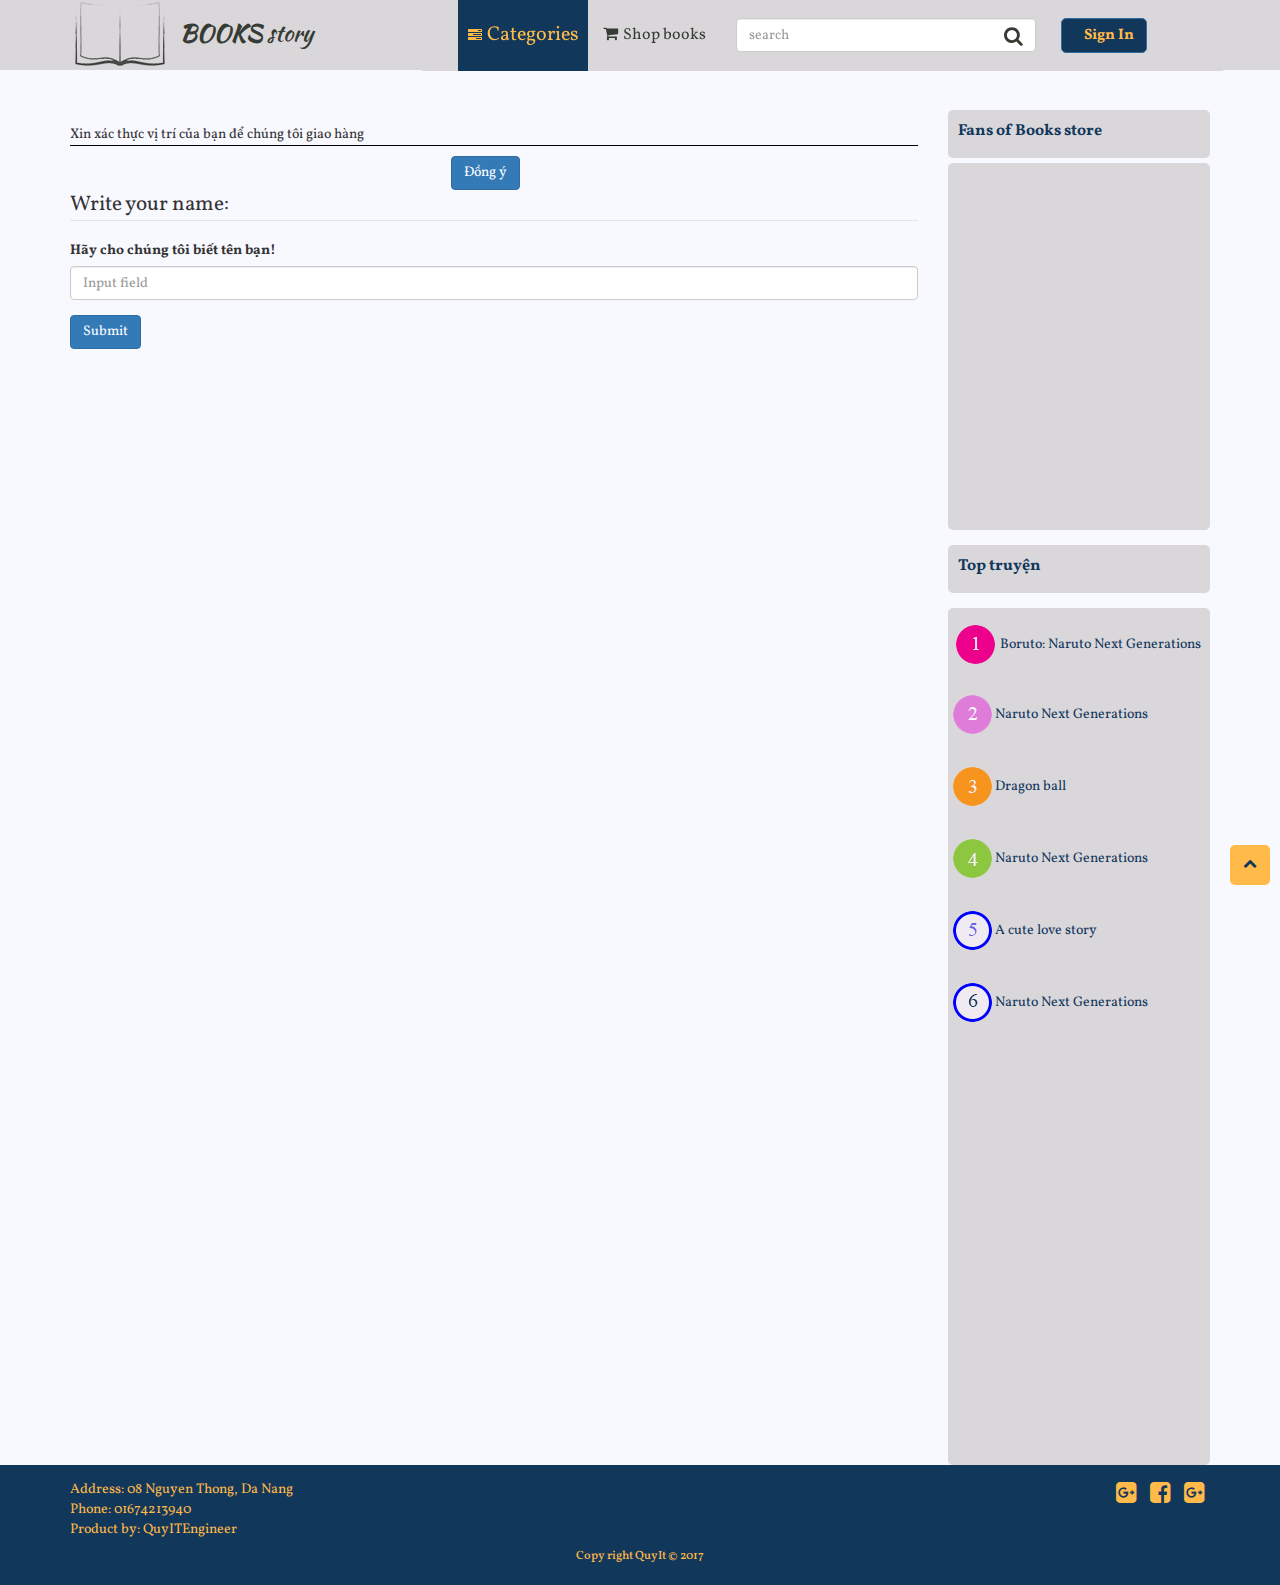
==== commit f9e4b777: "finish" ====
--- a/buy_book_doraemon.html
+++ b/buy_book_doraemon.html
@@ -47,20 +47,20 @@
 							<!-- Collect the nav links, forms, and other content for toggling -->
 							<div class="collapse navbar-collapse navbar-ex1-collapse">
 								<div class="menu_header_list">
-										<ul>
+										<ul class="full-nav">
 											<li>
-												<a href="/index.html">
+												<a href="index.html" class="category">
 													<span class="fa fa-tasks fw"></span>Categories</a>
 
 											</li>
-												<ul class="ul1">
-											        <li><a href="#">Truyện tranh</a></li>
-											        <li><a href="#">Truyện bộ</a></li>
+												<!-- <ul class="ul1">
+											        <li><a href="info_doreamon.html">Truyện tranh</a></li>
+											        <li><a href="info_doreamon.html">Truyện bộ</a></li>
 										        </ul>
 										        <ul class="ul2">
-										        	 <li><a href="#">Truyện dài</a></li>
-											        <li><a href="#">Truyện hay</a></li>
-										        </ul>
+										        	 <li><a href="info_doreamon.html">Truyện dài</a></li>
+											        <li><a href="info_doreamon.html">Truyện hay</a></li>
+										        </ul> -->
 										</ul>
 									</div>
 								<ul class="nav navbar-nav">
--- a/css/header.css
+++ b/css/header.css
@@ -34,10 +34,17 @@
 }
 span.fa.fa-tasks.fw {
     margin-right: 5px;
+    font-size: 14px;
 }
 
 span.fa.fa-shopping-cart.fw {
     margin-right: 5px;
+}
+ul.full-nav {
+    height: 71px;
+}
+a.sing_in:hover {
+    color: #FFBA49;
 }
 #search-icon{
 	color: #363B34;
@@ -45,10 +52,12 @@
 .container-fluid {
     padding-left: 0px;
     padding-right: 0px;
+    margin-top: -10px;
 }
 #shop_book{
 	    color: #363B34;
-	    font-size: 20px;
+	    font-size: 16px;
+	    margin-top: 10px;
 	}
 nav#navbar_header {
     float: right;
@@ -78,6 +87,7 @@
 	left: 105px;
 	top: 0px;
 	color: #11375b;
+	z-index: 2;
 }
 .menu_header_list ul, .menu_header_list li{
 	list-style: none;
@@ -85,7 +95,8 @@
 	padding: 0px;
 	position: relative;
 	float: left;
-	z-index: 1;
+	background-color: #11375b;
+	z-index: 0;
 }
 .menu_header_list ul li a{
 	width: 120px;
@@ -93,10 +104,10 @@
 	display: block;
 	text-decoration: none;
 	font-size: 20px;
+	margin-left: 10px;
 	line-height: 40px;
-	background-color: #dad7db;
-	color: #363B34;
-	padding-top: 5px;
+	color: #FFBA49;
+	padding-top: 15px;
 }
 .menu_header_list ul ul li a{
 	width: 120px;
@@ -105,7 +116,7 @@
 	font-size: 14px;
 }
 .menu_header_list li a:hover{
-	background-color: #dad7db;
+	background-color: #11375b;
 }
 .menu_header_list ul ul{
 	position: absolute;
@@ -123,7 +134,7 @@
 .search-form {
     float: left;
     position: relative;
-    top: 8px;
+    top: 18px;
     width: 300px;
     margin-left: 15px;
     margin-right: 15px;
@@ -133,9 +144,9 @@
 	margin-left: 10px;
 	text-decoration: none;
 	list-style: none;
-	background-color: #FFBA49;
+	background-color: #11375b;
 	border-radius: 5px;
-	color: #11375b;
+	color: #FFBA49;
 }
 .sing_in:hover{
 	/*background-color: #11375B;
@@ -144,7 +155,7 @@
 	text-decoration: none;
 }
 
-.menu_header_list {margin-left: 20px;}
+.menu_header_list {margin-left: 23px;}
 span.fa.fa-search.fa-fw {
 	position: absolute;
 	top: 8px;
@@ -157,37 +168,85 @@
 	height: 80px;
 }
 button.btn.btn-primary.sing_in {
-    background-color: #FFBA49;
-    color: #11375b;
+    background-color: #11375b;
+    color: #FFBA49;
     font-size: 15px;
-    margin-top: 8px;
+    margin-top: 18px;
 }
 @media only screen and (max-width: 1360px){
 	nav#navbar_header {
 	    float: left;
+	    width: 70%;
+	    /* background-color: #f0eaf2; */
+	    border: none;
+	    font-size: 24px;
+	    margin-top: 10px;
+	}
+	.logo {
+	    float: left;
+	    width: 30%;
+	    position: relative;
+	}
+	
+}
+@media only screen and (max-width: 992px) and (min-width: 768px){
+	.menu_header_list ul li a {
+	    /* width: 100px; */
+	    /* height: 38px; */
+	    width: 120px;
+	    height: 38px;
+	    display: block;
+	    text-decoration: none;
+	    font-size: 20px;
+	    margin-left: 10px;
+	    line-height: 40px;
+	    color: #FFBA49;
+	    padding-top: 15px;
+	    /* display: block; */
+	    /* text-decoration: none; */
+	    /* font-size: 16px; */
+	    /* line-height: 40px; */
+	    /* background-color: #dad7db; */
+	    /* color: #363B34; */
+	    /* margin-top: 0px; */
+	}
+	.navbar-default .navbar-nav>li>a {
+	    color: #11375b;
+	    font-size: 20px;
+	}
+	.search-form {
+	    float: left;
+	    position: relative;
+	    top: 17px;
+	    width: 53px;
+	    margin-left: 10px;
+	}
+	nav#navbar_header {
+	    float: left;
 	    width: 80%;
-	    background-color: #f0eaf2;
-	    border: none;
-	    font-size: 24px;
+	    background-color: #dad7db;
+	    border: none;
+	    font-size: 11px;
+	    margin-left: 100px;
 	    margin-top: 10px;
 	}
 	.logo {
 	    float: left;
 	    width: 20%;
-	    position: relative;
-	}
-	
-}
-@media only screen and (max-width: 992px) and (min-width: 768px){
-	.menu_header_list ul li a {
-	    width: 125px;
-	    height: 38px;
-	    display: block;
-	    text-decoration: none;
-	    font-size: 20px;
-	    line-height: 40px;
-	    background-color: #f0eaf2;
-	    color: #11375b;
+	    z-index: 1;
+	    position: relative;
+	}
+}
+@media only screen and (max-width: 1200px) and (min-width: 992px){
+	.menu_header_list ul li a {
+	    width: 160px;
+	    height: 38px;
+	    display: block;
+	    text-decoration: none;
+	    font-size: 20px;
+	    line-height: 40px;
+	    background-color: #1157b;
+	    color: #FFBA49;
 	    margin-top: 0px;
 	}
 	.navbar-default .navbar-nav>li>a {
@@ -197,52 +256,14 @@
 	.search-form {
 	    float: left;
 	    position: relative;
-	    top: 8px;
-	    width: 103px;
-	    margin-left: 10px;
-	}
-	nav#navbar_header {
-	    float: left;
-	    width: 85%;
-	    background-color: #f0eaf2;
-	    border: none;
-	    font-size: 24px;
-	    margin-left: 100px;
-	    margin-top: 10px;
-	}
-	.logo {
-	    float: left;
-	    width: 15%;
-	    position: relative;
-	}
-}
-@media only screen and (max-width: 1200px) and (min-width: 992px){
-	.menu_header_list ul li a {
-	    width: 160px;
-	    height: 38px;
-	    display: block;
-	    text-decoration: none;
-	    font-size: 20px;
-	    line-height: 40px;
-	    background-color: #f0eaf2;
-	    color: #11375b;
-	    margin-top: 0px;
-	}
-	.navbar-default .navbar-nav>li>a {
-	    color: #11375b;
-	    font-size: 20px;
-	}
-	.search-form {
-	    float: left;
-	    position: relative;
-	    top: 8px;
+	    top: 18px;
 	    width: 172px;
 	    margin-left: 10px;
 	}
 	nav#navbar_header {
 	    float: left;
 	    width: 80%;
-	    background-color: #f0eaf2;
+	    background-color: #dad7db;
 	    border: none;
 	    font-size: 24px;
 	    margin-left: 80px;
@@ -299,7 +320,7 @@
 	nav#navbar_header {
 	    float: left;
 	    width: 49%;
-	    background-color: #f0eaf2;
+	    background-color: #dad7db;
 	    border: none;
 	    font-size: 24px;
 	    margin-left: 188px;
@@ -331,7 +352,7 @@
 	    text-decoration: none;
 	    font-size: 16px;
 	    line-height: 40px;
-	    background-color: #f0eaf2;
+	    background-color: #1157b;
 	    color: #11375b;
 	    margin-top: 0px;
 	}
@@ -342,9 +363,15 @@
 	    text-decoration: none;
 	    font-size: 16px;
 	    line-height: 40px;
-	    background-color: #f0eaf2;
-	    color: #11375b;
+	    background-color: #1157b;
+	    color: #FFBA49;
 	    margin-top: 0px;
 	}
+	button.btn.btn-primary.sing_in {
+    background-color: #11375b;
+    color: #FFBA49;
+    font-size: 15px;
+    margin-top: 8px;
+}
 
 }--- a/css/footer.css
+++ b/css/footer.css
@@ -14,7 +14,7 @@
 		color: #FFBA49;
 	}
 	footer{
-		margin-top: 30px;
+		
 		height: 120px;
 		clear: both;
 		background-color: #11375b;
--- a/css/common.css
+++ b/css/common.css
@@ -7,6 +7,7 @@
 .color_text{
 		font-weight: bold;
 		color: #11375b;
+		font-size: 16px;
 	}
 	body{
 		/*width: 1920px;*/
@@ -57,7 +58,7 @@
     text-align: center;
     padding-top: 10px;
     animation-name: gototop;
-    animation-duration: 4s;
+    animation-duration: 1s;
     border-radius: 5px;
 }
 ::-webkit-scrollbar {
--- a/css/info.css
+++ b/css/info.css
@@ -36,7 +36,7 @@
     width: 100%;
     height: 1300px;
     margin-top: 5px;
-    padding: 5px 0px 0px 5px;
+    padding: 5px 0px 0px 0px;
     border-radius: 5px;
 }
 .content-introduction{
@@ -87,6 +87,7 @@
 }
 #image_big_info{
     width: 100%;
+    height: 360px;
 }
 #chapter01:visited {
     color:  #8A2BE2;
@@ -120,7 +121,7 @@
     width: 180px;
 }*/
 .container.fix_header{
-    padding-top: 95px;
+    /* padding-top: 95px; */
 }
 .row{
     margin: 0px 0px 0px 0px;
@@ -145,14 +146,14 @@
     }
     #image_big_info {
         width: 100%;
-        height: 290px;
+        height: 360px;
     }
 }
 @media only screen and (min-width: 992px){
     
     #image_big_info {
         width: 100%;
-        height: 100%;
+        height: 360px;
     }
     .content_new_face {
         visibility: visible;
@@ -209,6 +210,13 @@
     }
     #image_big_info {
         width: 100%;
-        height: 400px;
-    }
+        height: 360px;
+    }
+}
+.image{
+    background: url("../images/info/back_info.jpg") bottom;
+    background-size: cover;
+    width: 100%;
+    padding-left: 95px;
+    padding-right: 95px;
 }